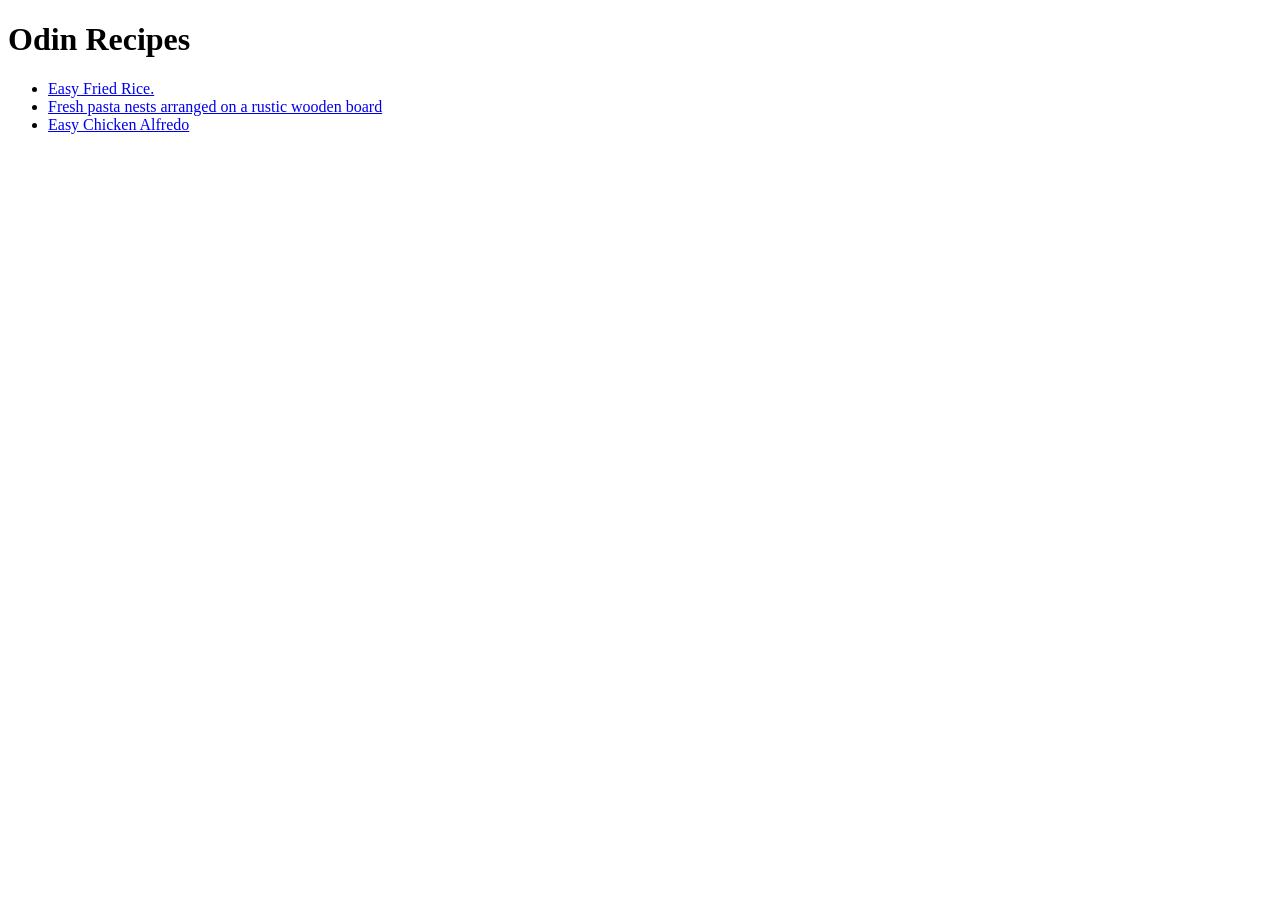
==== index.html @ 2404cc75 "EditREADME.md" ====
<!DOCTYPE html>
<html lang="en">
<head>

<meta charset="utf-8">
<title>Odin Recipes</title>


</head>
<body>

<h1>Odin Recipes</h1>

<ul>

<li> <a href="recipes/easy-fried-rice.html">Easy Fried Rice.</a> </li>
<li> <a href="recipes/easy-homemade-pasta.html">Fresh pasta nests arranged on a rustic wooden board </a> </li>
<li> <a href="recipes/easy-chicken-alfredo.html">Easy Chicken Alfredo</a> </li>
</ul>
</body>



</html>
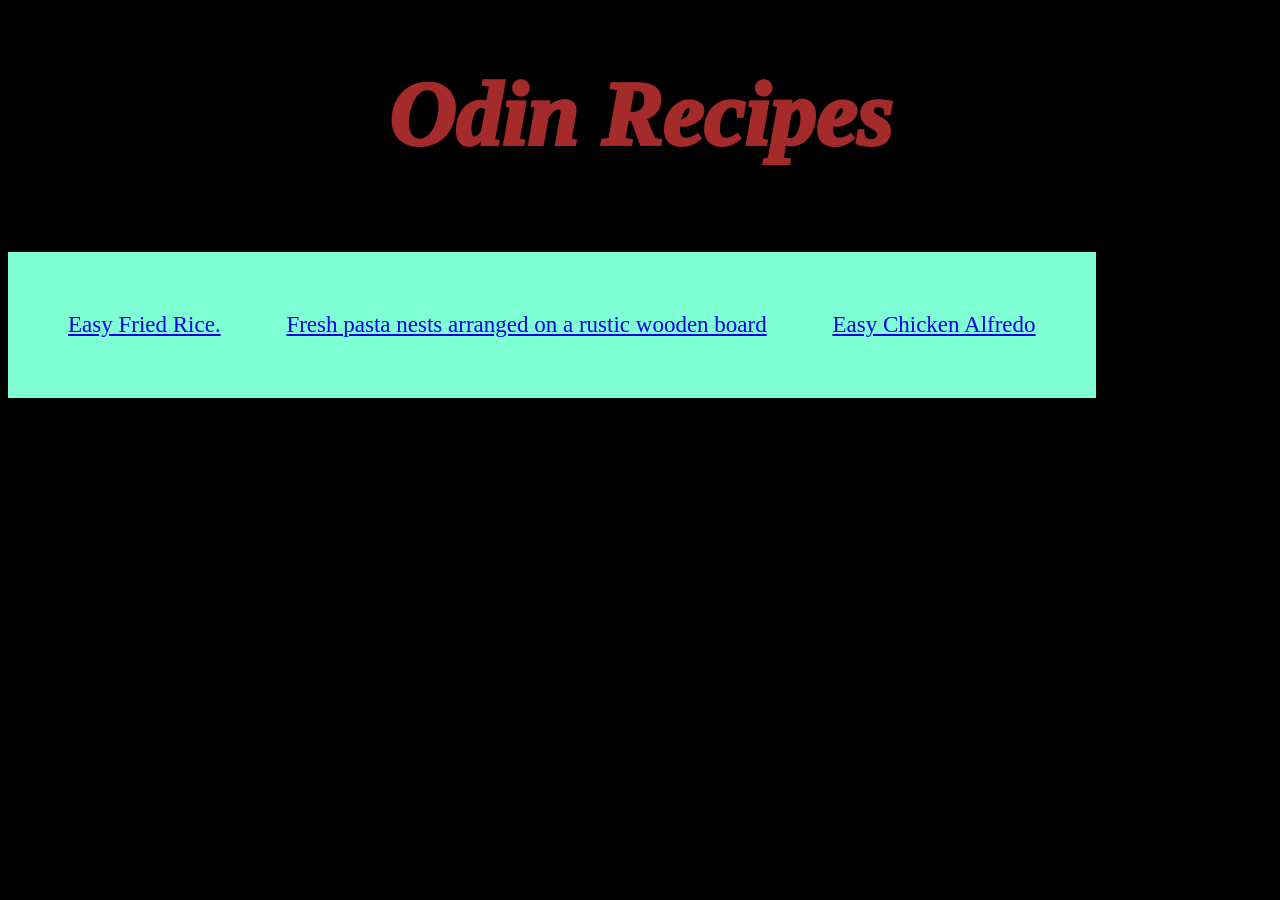
==== commit a8f613b9: "index.html recipes" ====
--- a/index.html
+++ b/index.html
@@ -4,19 +4,22 @@
 
 <meta charset="utf-8">
 <title>Odin Recipes</title>
-
+<link rel="stylesheet" href="./recipes/css/style.css">
 
 </head>
 <body>
 
 <h1>Odin Recipes</h1>
 
-<ul>
+<ul div class="anchor">
 
-<li> <a href="recipes/easy-fried-rice.html">Easy Fried Rice.</a> </li>
-<li> <a href="recipes/easy-homemade-pasta.html">Fresh pasta nests arranged on a rustic wooden board </a> </li>
-<li> <a href="recipes/easy-chicken-alfredo.html">Easy Chicken Alfredo</a> </li>
+<li class="anchor"> <a href="recipes/easy-fried-rice.html">Easy Fried Rice.</a> </li>
+
+<li class="anchor"> <a href="recipes/easy-homemade-pasta.html">Fresh pasta nests arranged on a rustic wooden board </a> </li>
+
+<li class="anchor"> <a href="recipes/easy-chicken-alfredo.html">Easy Chicken Alfredo</a> </li>
 </ul>
+</div>
 </body>
 
 
--- a/recipes/css/style.css
+++ b/recipes/css/style.css
@@ -0,0 +1,66 @@
+body {
+    background-color: black;
+    color:whitesmoke ;
+    font-family: 'Times New Roman', Times, serif;
+    font-size: 23px;
+}
+
+h1 {
+    color: brown;
+    font-size: 4em;
+    font-style: italic;
+    font-weight: 1000;
+    text-align: center;
+}
+.alpha {
+    color: blueviolet;
+    background-color: orchid;
+    font-size: 36px;
+    font-weight: 400;
+}
+
+#odd-numbers {
+    font-family: Arial, Helvetica, sans-serif;
+    font-size-adjust: inherit;
+    background-color: indigo;
+    color: red;
+    padding: 3px;
+    border: 2px;
+    margin: 0%;
+}
+
+p {
+    color: aqua;
+}
+
+.meal {
+    background-color: aquamarine;
+    color: rgb(131, 33, 49);
+    display: inline-block;
+    padding: 12px;
+    margin: 20px, 20px, 20px, 20px;
+}
+ .milk {
+    color: blue;
+ }
+
+
+ .anchor {
+    background-color: aquamarine;
+    color: blue;
+    padding: 30px;
+    border: 20px;
+    margin: 15px, 20px;
+    display: inline-block;
+
+ }
+
+ .metalic {
+    color: #ff568e;
+    font-style: italic;
+ }
+ #all-numbers {
+    background-color: rgb(41, 26, 7);
+    color: gold;
+    font-weight: bold;
+ }
